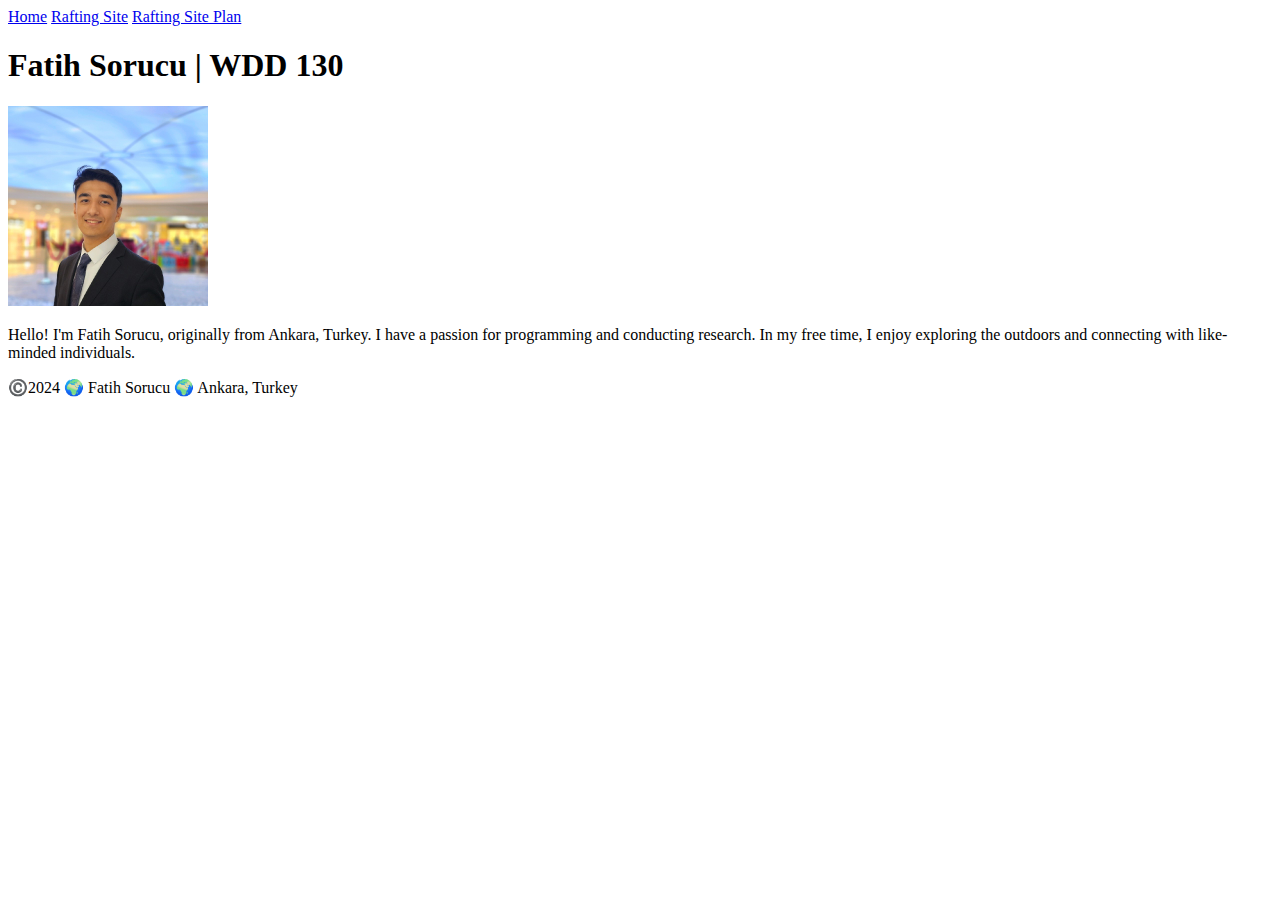
==== index.html @ 6a09077e "changed dir:    homepage/images/profile.jpg -> images/profile.jpg 	changed dir:    homepage/index.ht" ====
<!DOCTYPE html>
<html lang="en-US">
  <head>
    <meta charset="utf-8">
    <meta name="viewport" content="width=device-width,initial-scale=1.0">
    <title>Fatih Sorucu | WDD 130</title>
  </head>
  <body>
    <header>
      <nav>
        <a href="#">Home</a>
        <a href="wwr/">Rafting Site</a>
        <a href="wwr/site-plan-rafting.html">Rafting Site Plan</a>
      </nav>
    </header>
    <main>
      <h1>Fatih Sorucu | WDD 130</h1>
      <img src="images/profile.jpg" alt="Hello, my name is Fatih Sorucu" width="200">
      <p>Hello! I'm Fatih Sorucu, originally from Ankara, Turkey. I have a passion for programming and conducting research. In my free time, I enjoy exploring the outdoors and connecting with like-minded individuals.</p>
    </main>
    <footer>
      <p>©️2024 🌍 Fatih Sorucu 🌍 Ankara, Turkey</p>
    </footer>
  </body>
</html>
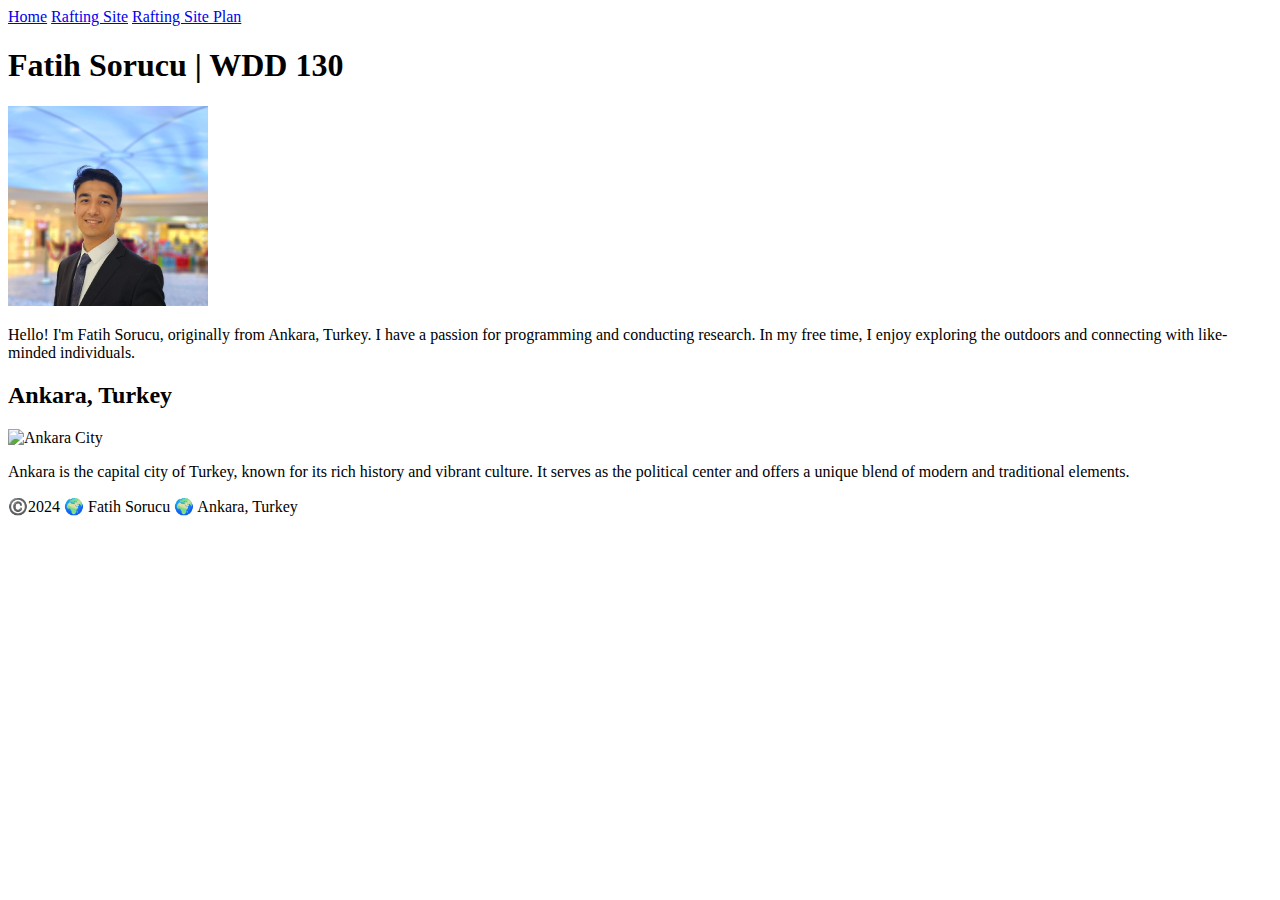
==== commit 14342b45: "modified:   index.html" ====
--- a/index.html
+++ b/index.html
@@ -4,6 +4,11 @@
     <meta charset="utf-8">
     <meta name="viewport" content="width=device-width,initial-scale=1.0">
     <title>Fatih Sorucu | WDD 130</title>
+    <!-- New meta tags -->
+    <meta name="description" content="Web Development and Design 130 course home page of Fatih Sorucu. Learn HTML, CSS, and enhance your web development skills.">
+    <meta name="author" content="Fatih Sorucu">
+    <link rel="stylesheet" href="styles.css">
+    
   </head>
   <body>
     <header>
@@ -18,6 +23,12 @@
       <img src="images/profile.jpg" alt="Hello, my name is Fatih Sorucu" width="200">
       <p>Hello! I'm Fatih Sorucu, originally from Ankara, Turkey. I have a passion for programming and conducting research. In my free time, I enjoy exploring the outdoors and connecting with like-minded individuals.</p>
     </main>
+    <!-- New aside element -->
+    <aside>
+      <h2>Ankara, Turkey</h2>
+      <img src="images/ankara.jpg" alt="Ankara City" width="200">
+      <p>Ankara is the capital city of Turkey, known for its rich history and vibrant culture. It serves as the political center and offers a unique blend of modern and traditional elements.</p>
+    </aside>
     <footer>
       <p>©️2024 🌍 Fatih Sorucu 🌍 Ankara, Turkey</p>
     </footer>
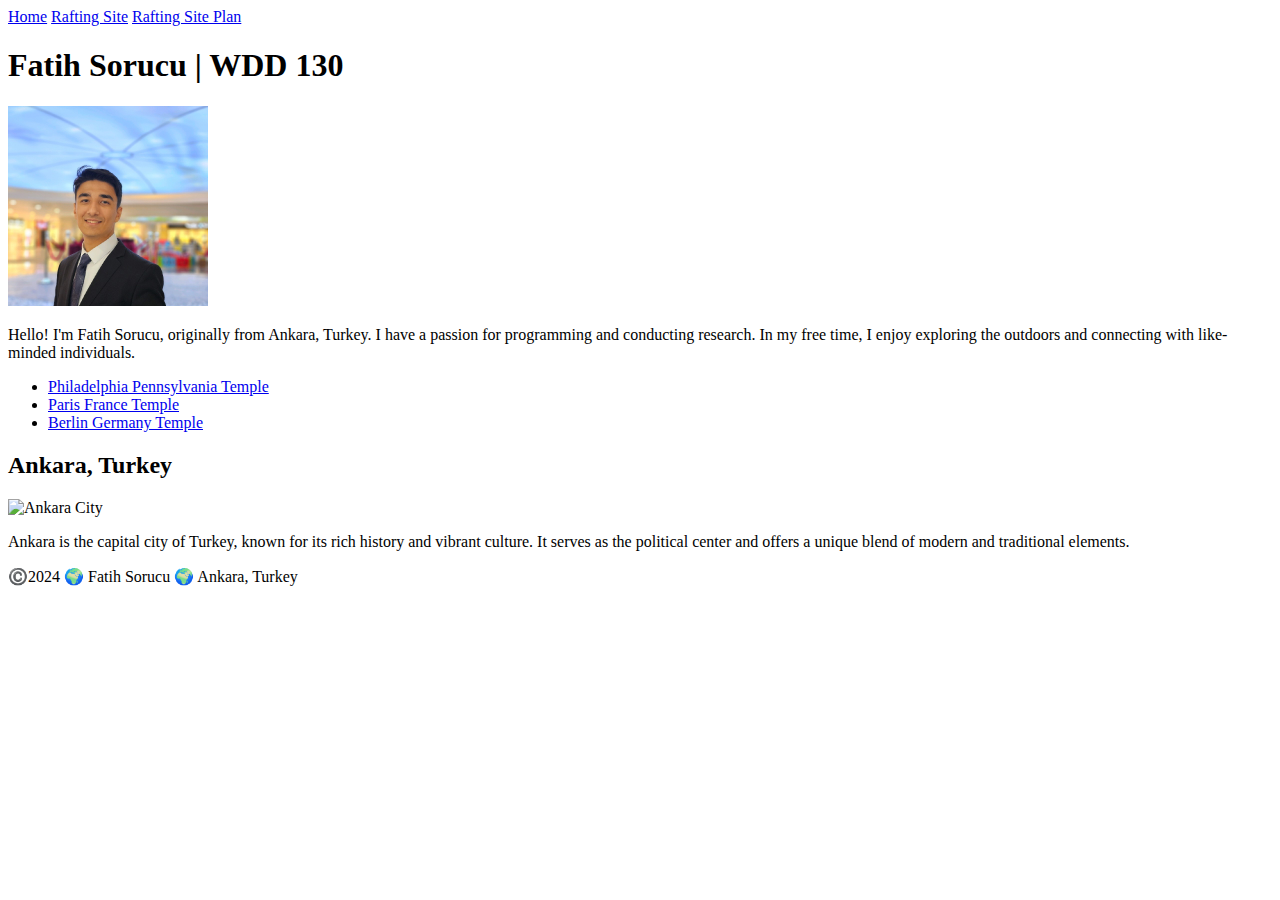
==== commit a2117c25: "modified:   index.html" ====
--- a/index.html
+++ b/index.html
@@ -2,13 +2,11 @@
 <html lang="en-US">
   <head>
     <meta charset="utf-8">
-    <meta name="viewport" content="width=device-width,initial-scale=1.0">
+    <meta name="viewport" content="width=device-width, initial-scale=1.0">
     <title>Fatih Sorucu | WDD 130</title>
-    <!-- New meta tags -->
     <meta name="description" content="Web Development and Design 130 course home page of Fatih Sorucu. Learn HTML, CSS, and enhance your web development skills.">
     <meta name="author" content="Fatih Sorucu">
-    <link rel="stylesheet" href="styles.css">
-    
+    <link rel="stylesheet" href="styles/styles.css">
   </head>
   <body>
     <header>
@@ -22,9 +20,16 @@
       <h1>Fatih Sorucu | WDD 130</h1>
       <img src="images/profile.jpg" alt="Hello, my name is Fatih Sorucu" width="200">
       <p>Hello! I'm Fatih Sorucu, originally from Ankara, Turkey. I have a passion for programming and conducting research. In my free time, I enjoy exploring the outdoors and connecting with like-minded individuals.</p>
+
+      <!-- New unordered list with links to favorite temples -->
+      <ul class="box">
+        <li><a href="https://www.churchofjesuschrist.org/temples/details/philadelphia-pennsylvania-temple" target="_blank">Philadelphia Pennsylvania Temple</a></li>
+        <li><a href="https://www.churchofjesuschrist.org/temples/details/paris-france-temple" target="_blank">Paris France Temple</a></li>
+        <li><a href="https://www.churchofjesuschrist.org/temples/details/lima-peru-los-olivos-temple" target="_blank">Berlin Germany Temple</a></li>
+      </ul>
     </main>
-    <!-- New aside element -->
-    <aside>
+    <!-- New aside element with class "box" -->
+    <aside class="box">
       <h2>Ankara, Turkey</h2>
       <img src="images/ankara.jpg" alt="Ankara City" width="200">
       <p>Ankara is the capital city of Turkey, known for its rich history and vibrant culture. It serves as the political center and offers a unique blend of modern and traditional elements.</p>
@@ -32,5 +37,8 @@
     <footer>
       <p>©️2024 🌍 Fatih Sorucu 🌍 Ankara, Turkey</p>
     </footer>
+
+    <!-- HTML comment with the last modified date -->
+    <!-- Last modified: January 24, 2024 -->
   </body>
 </html>
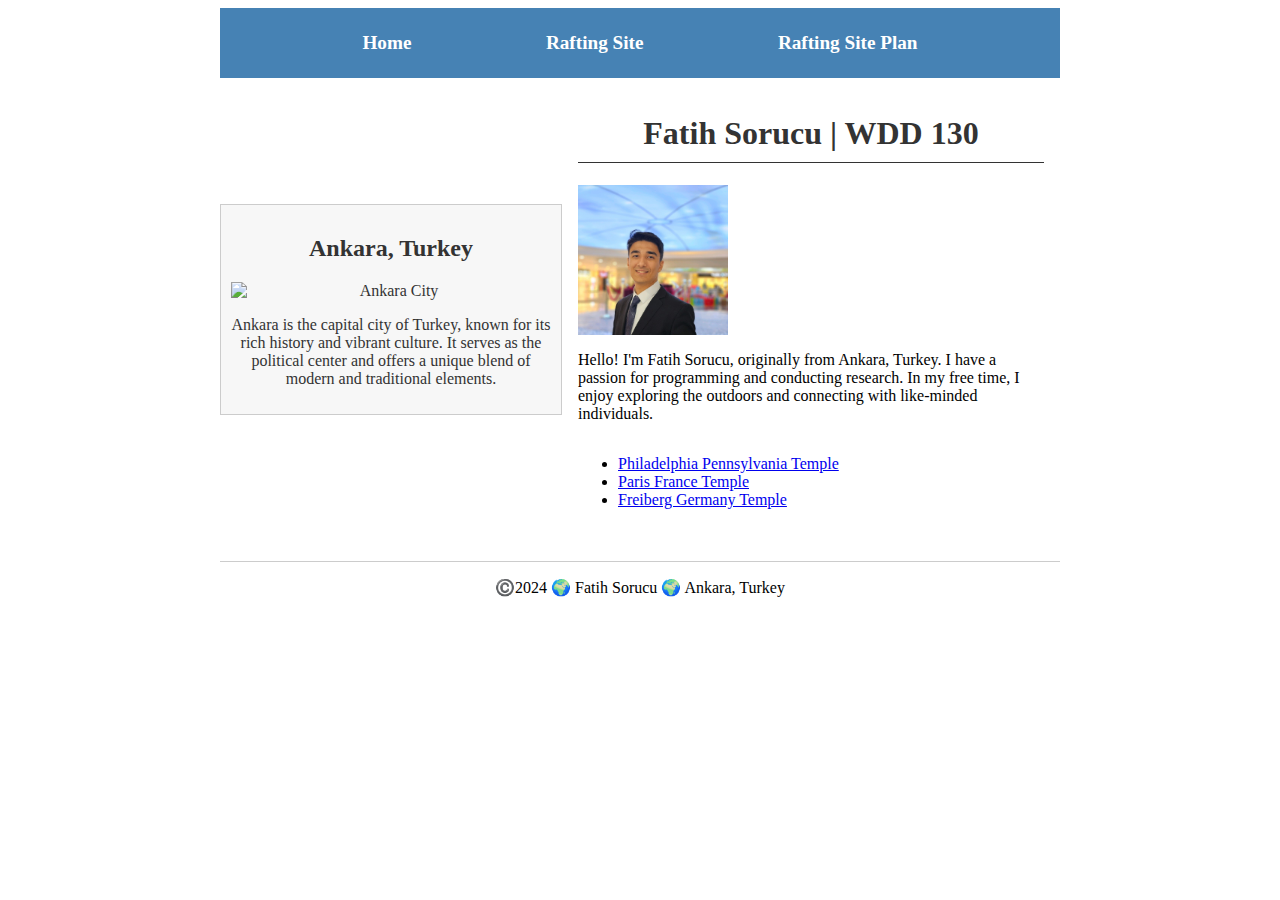
==== commit fddf55d2: "modified:   index.html 	modified:   styles/styles.css" ====
--- a/index.html
+++ b/index.html
@@ -12,28 +12,30 @@
     <header>
       <nav>
         <a href="#">Home</a>
-        <a href="wwr/">Rafting Site</a>
+        <a href="wwr/about.html">Rafting Site</a>
         <a href="wwr/site-plan-rafting.html">Rafting Site Plan</a>
       </nav>
     </header>
-    <main>
-      <h1>Fatih Sorucu | WDD 130</h1>
-      <img src="images/profile.jpg" alt="Hello, my name is Fatih Sorucu" width="200">
-      <p>Hello! I'm Fatih Sorucu, originally from Ankara, Turkey. I have a passion for programming and conducting research. In my free time, I enjoy exploring the outdoors and connecting with like-minded individuals.</p>
+    <div class="grid">
+      <main>
+        <h1>Fatih Sorucu | WDD 130</h1>
+        <img src="images/profile.jpg" alt="Hello, my name is Fatih Sorucu" width="200">
+        <p>Hello! I'm Fatih Sorucu, originally from Ankara, Turkey. I have a passion for programming and conducting research. In my free time, I enjoy exploring the outdoors and connecting with like-minded individuals.</p>
 
-      <!-- New unordered list with links to favorite temples -->
-      <ul class="box">
-        <li><a href="https://www.churchofjesuschrist.org/temples/details/philadelphia-pennsylvania-temple" target="_blank">Philadelphia Pennsylvania Temple</a></li>
-        <li><a href="https://www.churchofjesuschrist.org/temples/details/paris-france-temple" target="_blank">Paris France Temple</a></li>
-        <li><a href="https://www.churchofjesuschrist.org/temples/details/lima-peru-los-olivos-temple" target="_blank">Berlin Germany Temple</a></li>
-      </ul>
-    </main>
-    <!-- New aside element with class "box" -->
-    <aside class="box">
-      <h2>Ankara, Turkey</h2>
-      <img src="images/ankara.jpg" alt="Ankara City" width="200">
-      <p>Ankara is the capital city of Turkey, known for its rich history and vibrant culture. It serves as the political center and offers a unique blend of modern and traditional elements.</p>
-    </aside>
+        <!-- New unordered list with links to favorite temples -->
+        <ul class="box">
+          <li><a href="https://www.churchofjesuschrist.org/temples/details/philadelphia-pennsylvania-temple" target="_blank">Philadelphia Pennsylvania Temple</a></li>
+          <li><a href="https://www.churchofjesuschrist.org/temples/details/paris-france-temple?lang=eng" target="_blank">Paris France Temple</a></li>
+          <li><a href="https://www.churchofjesuschrist.org/temples/details/freiberg-germany-temple?lang=eng" target="_blank">Freiberg Germany Temple</a></li>
+        </ul>
+      </main>
+      <!-- New aside element with class "box" -->
+      <aside class="box">
+        <h2>Ankara, Turkey</h2>
+        <img src="images/ankara.jpg" alt="Ankara City" width="200">
+        <p>Ankara is the capital city of Turkey, known for its rich history and vibrant culture. It serves as the political center and offers a unique blend of modern and traditional elements.</p>
+      </aside>
+    </div>
     <footer>
       <p>©️2024 🌍 Fatih Sorucu 🌍 Ankara, Turkey</p>
     </footer>
--- a/styles/styles.css
+++ b/styles/styles.css
@@ -0,0 +1,86 @@
+/* CSS for header, footer, and .grid selector */
+header, .grid, footer {
+  max-width: 840px;
+  margin: 0 auto;
+}
+
+/* CSS for nav element */
+nav {
+  background-color: steelblue;
+  padding: 1rem;
+  display: flex;
+  justify-content: space-evenly;
+  align-items: center;
+}
+
+/* CSS for nav anchor elements */
+nav a {
+  display: block;
+  padding: 0.5rem;
+  text-decoration: none;
+  font-size: 1.2rem;
+  font-weight: 700;
+  color: #fff;
+}
+
+/* CSS for heading 1 with bottom border */
+h1 {
+  color: #333;
+  text-align: center;
+  border-bottom: 1px solid #333;
+  padding-bottom: 10px;
+}
+
+/* CSS for .grid selector */
+.grid {
+  display: grid;
+  align-items: center;
+}
+
+/* CSS for main element */
+main {
+  display: grid;
+  align-items: center;
+  grid-column: 2/3;
+  margin: 1rem;
+}
+
+/* CSS for aside element */
+aside {
+  width: 20rem;
+  position: relative;
+  grid-column: 1/2;
+  grid-row: 1/2;
+  border: 1px solid #ccc;
+  padding: 10px;
+  background-color: #f7f7f7;
+  color: #333;
+  text-align: center;
+}
+
+/* CSS for aside image */
+aside img {
+  width: 100%;
+  height: auto;
+  display: block;
+  margin-bottom: 10px;
+}
+
+/* Set width and height for main profile image */
+main img {
+  width: 150px;
+  height: auto;
+  float: right;
+}
+
+/* Set padding for paragraph inside main */
+main p {
+  padding: 0;
+}
+
+/* CSS for footer element */
+footer {
+  margin-top: 20px;
+  border-top: 1px solid #ccc;
+  text-align: center;
+}
